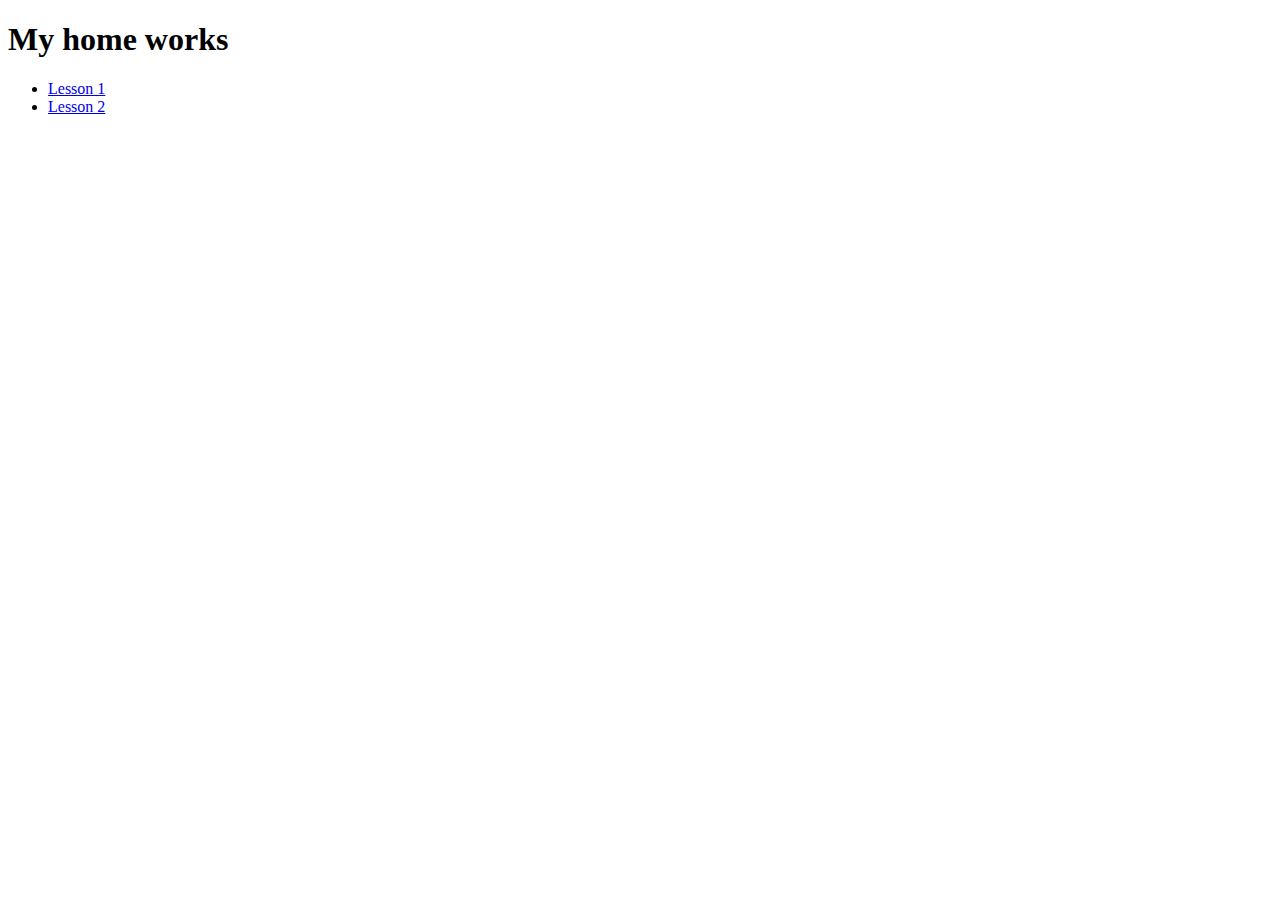
==== index.html @ 185319cd "add title index.html" ====
<!DOCTYPE html>
<html lang="en">
<head>
    <meta charset="UTF-8">
    <meta http-equiv="X-UA-Compatible" content="IE=edge">
    <meta name="viewport" content="width=device-width, initial-scale=1.0">
    <title>Document</title>
</head>
<body>

    <h1>My home works</h1>

    <ul>
        <li><a href="01/index.html">Lesson 1</a></li>
        <li><a href="02/index.html">Lesson 2</a></li>
    </ul>

</body>
</html>
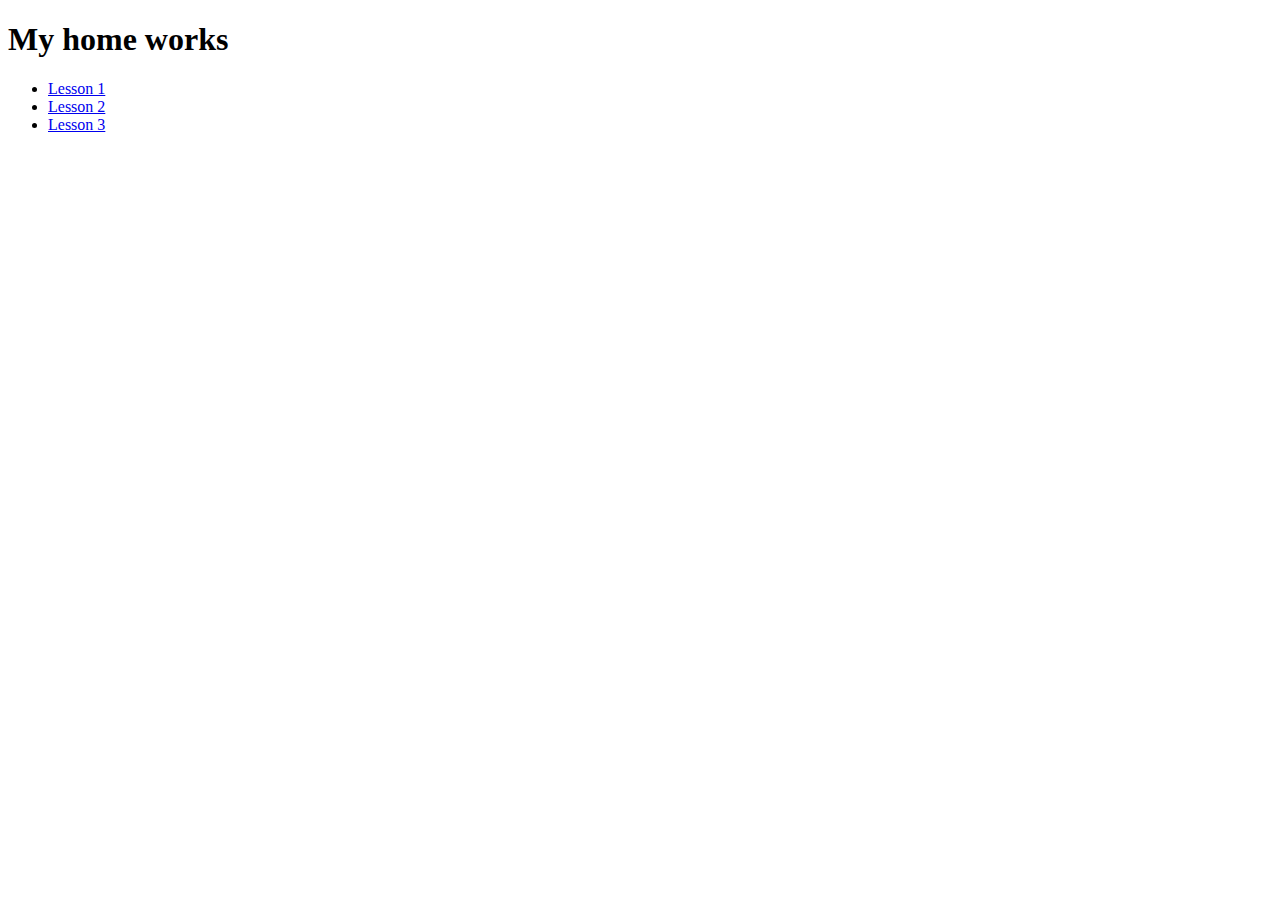
==== commit 3f55ce1b: "modify readme" ====
--- a/index.html
+++ b/index.html
@@ -13,6 +13,7 @@
     <ul>
         <li><a href="01/index.html">Lesson 1</a></li>
         <li><a href="02/index.html">Lesson 2</a></li>
+        <li><a href="03/index.html">Lesson 3</a></li>
     </ul>
 
 </body>
